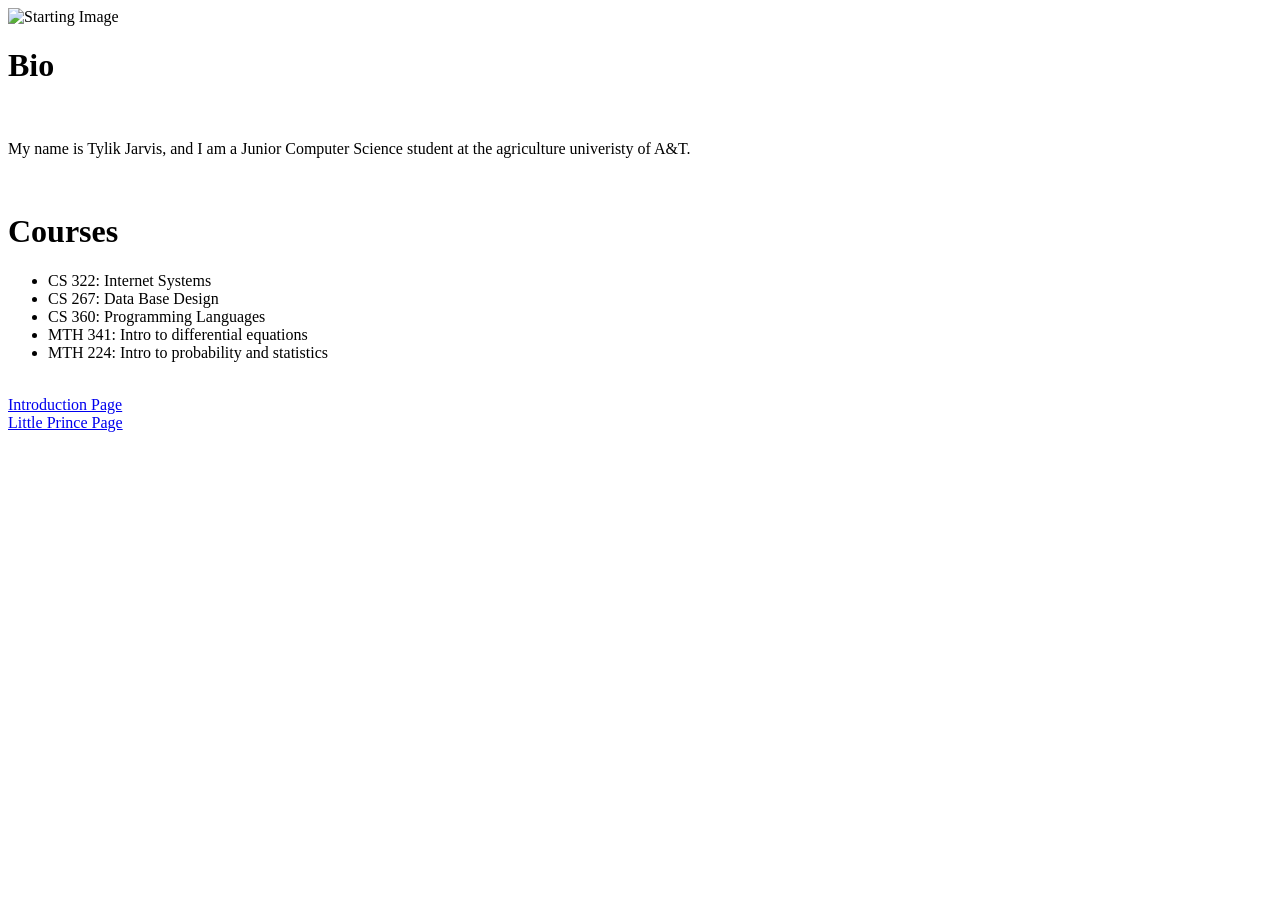
==== index.html @ fcc83c0c "Add files via upload" ====
<!DOCTYPE html>
<html>
<head>
    <title>My Web Page</title>
   
</head>
<body>
    
    <img src="img/face.jpeg" alt = "Starting Image" width="300" height="300">
    <h1>Bio</h1>
    <br>
    <p>My name is Tylik Jarvis, and I am a Junior Computer Science student at the agriculture univeristy of A&T.</p>
    <br>
    <h1>Courses</h1>
    <ul>
        <li>CS 322: Internet Systems</li>
        <li>CS 267: Data Base Design </li>
        <li>CS 360: Programming Languages</li>
        <li>MTH 341: Intro to differential equations</li>
        <li>MTH 224: Intro to probability and statistics</li>
    </ul>
    <br>

    <a href="introduction.html"> Introduction Page</a>
    <br>
    <a href="little_prince.html"> Little Prince Page</a>
</body>
</html>
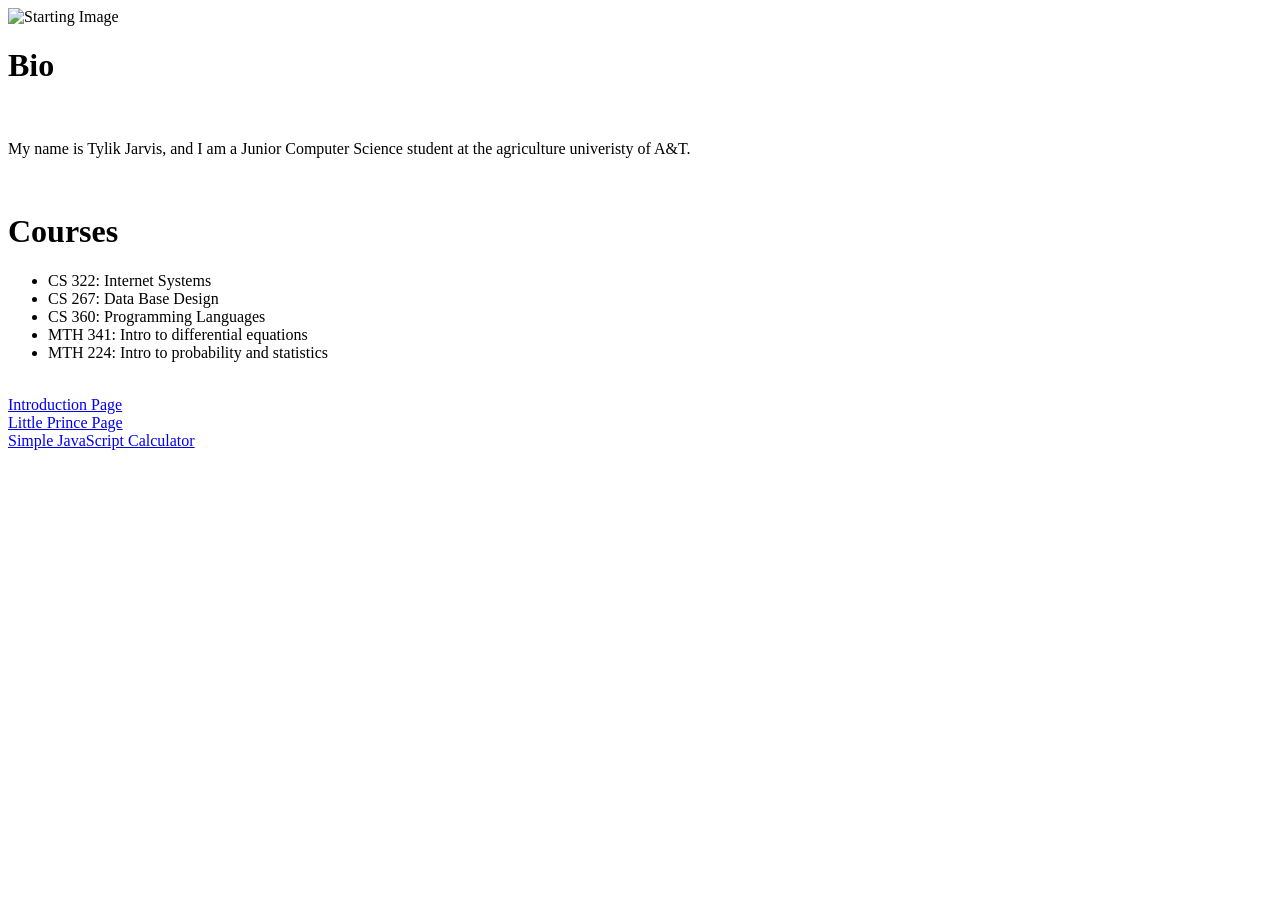
==== commit ff1610e1: "Update index.html" ====
--- a/index.html
+++ b/index.html
@@ -24,5 +24,7 @@
     <a href="introduction.html"> Introduction Page</a>
     <br>
     <a href="little_prince.html"> Little Prince Page</a>
+    <br>
+    <a href="calculator.html"> Simple JavaScript Calculator</a>
 </body>
-</html>+</html>
